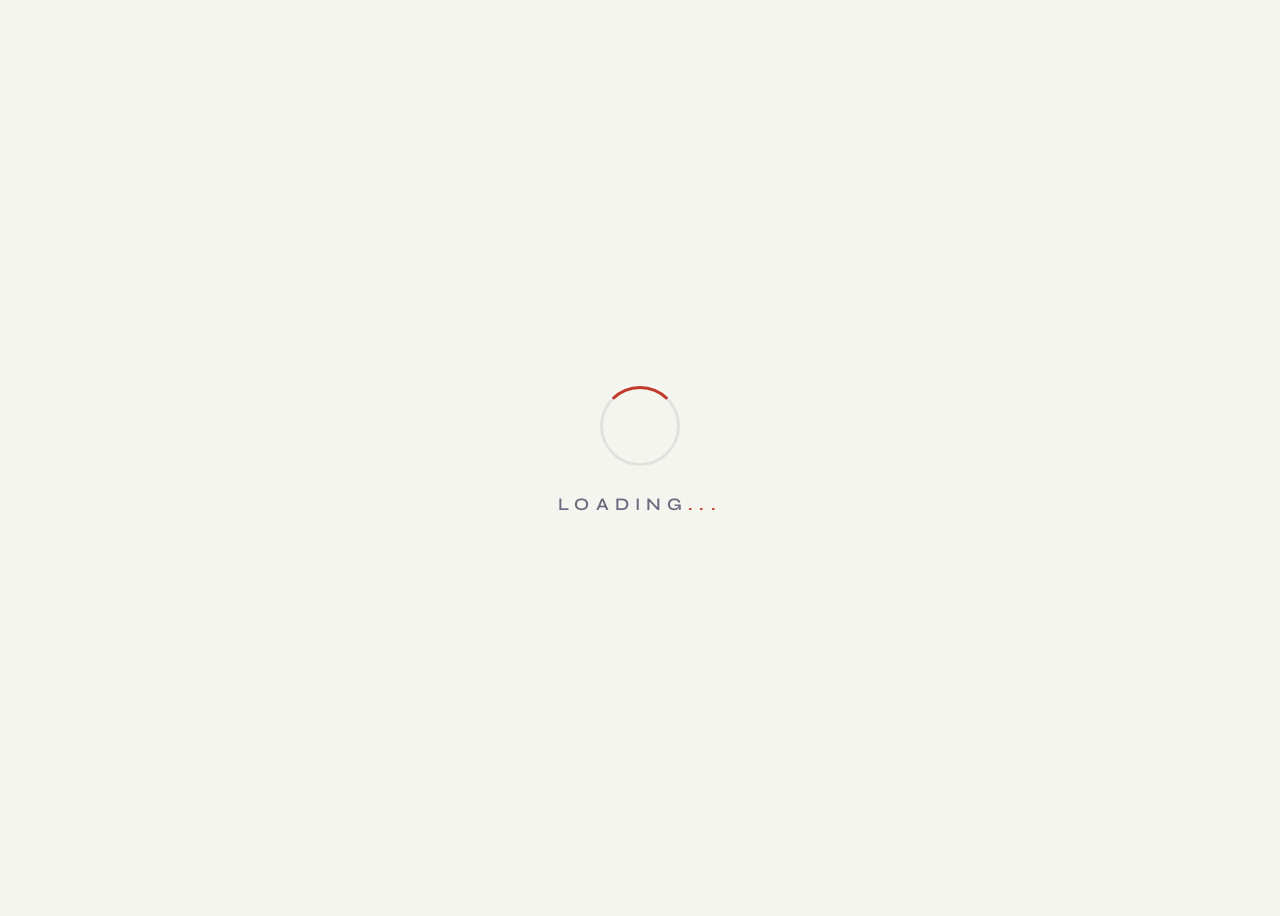
==== index.html @ f6f47612 "index.html" ====
<!DOCTYPE html>
<html lang="en">
<head>
<meta charset="UTF-8"/>
<meta name="viewport" content="width=device-width, initial-scale=1.0"/>
<title>Kedar — Portfolio</title>
<link rel="preconnect" href="https://fonts.googleapis.com"/>
<link rel="preconnect" href="https://fonts.gstatic.com" crossorigin/>
<link href="https://fonts.googleapis.com/css2?family=Plus+Jakarta+Sans:wght@300;400;500;600;700;800&display=swap" rel="stylesheet"/>
<link href="https://fonts.googleapis.com/css2?family=Syne:wght@400;600;700;800&family=DM+Mono:wght@300;400;500&family=DM+Sans:wght@300;400;500&display=swap" rel="stylesheet"/>
<link rel="stylesheet" href="style.css">
</head>
<body>

<!-- Loader -->
<div id="loader">
  <div class="loader-ring"></div>
  <div class="loader-text">Loading<span>...</span></div>
</div>

<!-- App -->
<div id="app">

  <!-- Background blobs -->
  <div class="blob blob-1"></div>
  <div class="blob blob-2"></div>

  <!-- Sidebar -->
  <aside id="sidebar">

    <!-- Logo card flip -->
    <a href="#">
    <div class="logo-wrap">
      <div class="logo-inner">
        <div class="logo-front">
            <img src ="noBgKedarBird.png" alt="Kedar's Logo"/>
          </div>
          <div class="logo-back">
            <p>Hi, my name is<br/><strong style="font-size:1rem;">Kedar</strong> </p>
          </div>
        </div>
      </div>
    </a>

    <!-- Nav -->
    <nav>
      <a class="nav-item active" href="#">
        <span class="nav-icon"><svg width="18" height="18" viewBox="0 0 24 24" fill="currentColor">
  <path d="M10 20v-6h4v6h5v-8h3L12 3 2 12h3v8z"/>
</svg></span>
        <span class="nav-label">Home</span>
      </a>
      <a class="nav-item" href="/portfolio.html">
        <span class="nav-icon"><svg width="18" height="18" viewBox="0 0 24 24" fill="currentColor">
  <path d="M20 6h-2.18c.07-.44.18-.88.18-1.34C18 2.99 16.64 1.5 14.5 1.5S11 2.99 11 4.66c0 .46.09.9.18 1.34H9L7 10v2h1v8h8v-8h1v-2l-2-4zM14.5 3c.83 0 1.5.67 1.5 1.5S15.33 6 14.5 6 13 5.33 13 4.5 13.67 3 14.5 3z"/>
</svg></span>
        <span class="nav-label">Portfolio</span>
      </a>
      <a class="nav-item" href="/about.html">
        <span class="nav-icon"><svg width="18" height="18" viewBox="0 0 24 24" fill="currentColor">
  <path d="M12 12c2.7 0 4.8-2.1 4.8-4.8S14.7 2.4 12 2.4 7.2 4.5 7.2 7.2 9.3 12 12 12zm0 2.4c-3.2 0-9.6 1.6-9.6 4.8v2.4h19.2v-2.4c0-3.2-6.4-4.8-9.6-4.8z"/>
</svg></span>
        <span class="nav-label">About me</span>
      </a>
      <a class="nav-item" href="/resume.html">
        <span class="nav-icon"><svg width="18" height="18" viewBox="0 0 24 24" fill="currentColor">
  <path d="M14 2H6c-1.1 0-2 .9-2 2v16c0 1.1.9 2 2 2h12c1.1 0 2-.9 2-2V8l-6-6zm2 16H8v-2h8v2zm0-4H8v-2h8v2zm-3-5V3.5L18.5 9H13z"/>
</svg></span>
        <span class="nav-label">Resume</span>
      </a>
      <a class="nav-item" href="/contact.html">
        <span class="nav-icon"><svg width="18" height="18" viewBox="0 0 24 24" fill="currentColor">
  <path d="M6.6 10.8c1.4 2.8 3.8 5.1 6.6 6.6l2.2-2.2c.3-.3.7-.4 1-.2 1.1.4 2.3.6 3.6.6.6 0 1 .4 1 1V20c0 .6-.4 1-1 1-9.4 0-17-7.6-17-17 0-.6.4-1 1-1h3.5c.6 0 1 .4 1 1 0 1.3.2 2.5.6 3.6.1.3 0 .7-.2 1L6.6 10.8z"/>
</svg></span>
        <span class="nav-label">Contact me</span>
      </a>
    </nav>

    <!-- Socials -->
    <div class="socials">
      <a class="social-btn" href="https://github.com/kedar1100" target="_blank" title="GitHub">
        <svg width="16" height="16" viewBox="0 0 24 24" fill="currentColor">
          <path d="M12 0C5.37 0 0 5.37 0 12c0 5.31 3.435 9.795 8.205 11.385.6.105.825-.255.825-.57 0-.285-.015-1.23-.015-2.235-3.015.555-3.795-.735-4.035-1.41-.135-.345-.72-1.41-1.23-1.695-.42-.225-1.02-.78-.015-.795.945-.015 1.62.87 1.845 1.23 1.08 1.815 2.805 1.305 3.495.99.105-.78.42-1.305.765-1.605-2.67-.3-5.46-1.335-5.46-5.925 0-1.305.465-2.385 1.23-3.225-.12-.3-.54-1.53.12-3.18 0 0 1.005-.315 3.3 1.23.96-.27 1.98-.405 3-.405s2.04.135 3 .405c2.295-1.56 3.3-1.23 3.3-1.23.66 1.65.24 2.88.12 3.18.765.84 1.23 1.905 1.23 3.225 0 4.605-2.805 5.625-5.475 5.925.435.375.81 1.095.81 2.22 0 1.605-.015 2.895-.015 3.3 0 .315.225.69.825.57A12.02 12.02 0 0 0 24 12c0-6.63-5.37-12-12-12z"/>
        </svg>
      </a>
      <a class="social-btn" href="https://www.linkedin.com/in/kedar-oza1100/" target="_blank" title="LinkedIn">
        <svg width="16" height="16" viewBox="0 0 24 24" fill="currentColor">
          <path d="M20.447 20.452h-3.554v-5.569c0-1.328-.027-3.037-1.852-3.037-1.853 0-2.136 1.445-2.136 2.939v5.667H9.351V9h3.414v1.561h.046c.477-.9 1.637-1.85 3.37-1.85 3.601 0 4.267 2.37 4.267 5.455v6.286zM5.337 7.433a2.062 2.062 0 0 1-2.063-2.065 2.064 2.064 0 1 1 2.063 2.065zm1.782 13.019H3.555V9h3.564v11.452zM22.225 0H1.771C.792 0 0 .774 0 1.729v20.542C0 23.227.792 24 1.771 24h20.451C23.2 24 24 23.227 24 22.271V1.729C24 .774 23.2 0 22.222 0h.003z"/>
        </svg>
      </a>
      <a class="social-btn" href="https://www.instagram.com/okay_kedar0011/" target="_blank" title="Instagram">
        <svg width="16" height="16" viewBox="0 0 24 24" fill="currentColor">
          <path d="M12 2.163c3.204 0 3.584.012 4.85.07 3.252.148 4.771 1.691 4.919 4.919.058 1.265.069 1.645.069 4.849 0 3.205-.012 3.584-.069 4.849-.149 3.225-1.664 4.771-4.919 4.919-1.266.058-1.644.07-4.85.07-3.204 0-3.584-.012-4.849-.07-3.26-.149-4.771-1.699-4.919-4.92-.058-1.265-.07-1.644-.07-4.849 0-3.204.013-3.583.07-4.849.149-3.227 1.664-4.771 4.919-4.919 1.266-.057 1.645-.069 4.849-.069zM12 0C8.741 0 8.333.014 7.053.072 2.695.272.273 2.69.073 7.052.014 8.333 0 8.741 0 12c0 3.259.014 3.668.072 4.948.2 4.358 2.618 6.78 6.98 6.98C8.333 23.986 8.741 24 12 24c3.259 0 3.668-.014 4.948-.072 4.354-.2 6.782-2.618 6.979-6.98.059-1.28.073-1.689.073-4.948 0-3.259-.014-3.667-.072-4.947-.196-4.354-2.617-6.78-6.979-6.98C15.668.014 15.259 0 12 0zm0 5.838a6.162 6.162 0 1 0 0 12.324 6.162 6.162 0 0 0 0-12.324zM12 16a4 4 0 1 1 0-8 4 4 0 0 1 0 8zm6.406-11.845a1.44 1.44 0 1 0 0 2.881 1.44 1.44 0 0 0 0-2.881z"/>
        </svg>
      </a>
      <a class="social-btn" href="mailto:kedaroza670@gmail.com" title="Email">
        <svg width="16" height="16" viewBox="0 0 24 24" fill="currentColor">
<path d="M20 4H4c-1.1 0-2 .9-2 2v12c0 1.1.9 2 2 2h16c1.1 0 2-.9 2-2V6c0-1.1-.9-2-2-2zm0 4l-8 5-8-5V6l8 5 8-5v2z"/>
        </svg>
      </a>
    </div>

  </aside>

  <!-- Main content -->
  <main id="main">
    <section id="home">
      <div class="hero-content">
        <p class="hero-eyebrow">welcome to Home</p>
        <h1 class="hero-title">
          Hi, My Name is<br/>
          <span class="name">Kedar.</span>
        </h1>
        <p class="hero-bio">
          I'm a <strong>developer &amp; creator</strong> who builds things that live on the internet.
          I care deeply about clean code, thoughtful design, and experiences that feel just right.
          When I'm not shipping features, you'll find me exploring new ideas and making things work.
        </p>
        <div class="hero-cta">
          <a class="btn-primary" href="/portfolio.html">
            <span>View my work</span>
            <span>→</span>
          </a>
          <a class="btn-outline" href="/contactme.html">Get in touch</a>
        </div>
      </div>
    </section>
  </main>

</div>

<script>
  // Loader: hide after 1.5s
  window.addEventListener('DOMContentLoaded', () => {
    setTimeout(() => {
      document.getElementById('loader').classList.add('hide');
      setTimeout(() => {
        document.getElementById('app').classList.add('visible');
        document.getElementById('loader').style.display = 'none';
      }, 650);
    }, 1500);
  });

  // Active nav highlight on click
  document.querySelectorAll('.nav-item').forEach(item => {
    item.addEventListener('click', () => {
      document.querySelectorAll('.nav-item').forEach(i => i.classList.remove('active'));
      item.classList.add('active');
    });
  });
</script>
</body>
</html>
---- style.css ----
*,
*::before,
*::after {
    margin: 0;
    padding: 0;
    box-sizing: border-box;
}

:root {
  --bg:      #f5f5f0;
  --sidebar: #eeede8;
  --accent:  #c0392b;
  --accent2: #e74c3c;
  --glow:    rgba(192,57,43,0.2);
  --text:    #1a1a2a;
  --muted:   #6b6b80;
  --border:  rgba(0,0,0,0.08);
}

html,
body {
    height: 100%;
    overflow: hidden;
    background: var(--bg);
    color: var(--text);
    font-family: 'Plus Jakarta Sans', sans-serif;
}

/* ─── LOADER ──────────────────────────────────────── */
#loader {
    position: fixed;
    inset: 0;
    z-index: 9999;
    background: var(--bg);
    display: flex;
    flex-direction: column;
    align-items: center;
    justify-content: center;
    transition: opacity 0.6s ease, transform 0.6s ease;
}

#loader.hide {
    opacity: 0;
    pointer-events: none;
    transform: scale(1.04);
}

.loader-ring {
    width: 80px;
    height: 80px;
    border: 3px solid var(--border);
    border-top-color: var(--accent);
    border-radius: 50%;
    animation: spin 0.9s linear infinite;
    margin-bottom: 28px;
}

.loader-text {
    font-family: 'Syne', sans-serif;
    font-size: 1.1rem;
    font-weight: 600;
    letter-spacing: 0.35em;
    color: var(--muted);
    text-transform: uppercase;
}

.loader-text span {
    color: var(--accent);
    animation: pulse 0.9s ease-in-out infinite alternate;
}

@keyframes spin {
    to {
        transform: rotate(360deg);
    }
}

@keyframes pulse {
    from {
        opacity: 0.3;
    }

    to {
        opacity: 1;
    }
}

/* ─── LAYOUT ──────────────────────────────────────── */
#app {
    display: flex;
    height: 100vh;
    width: 100vw;
    opacity: 0;
    transform: translateY(16px);
    transition: opacity 0.7s ease 0.1s, transform 0.7s ease 0.1s;
}

#app.visible {
    opacity: 1;
    transform: translateY(0);
}

/* ─── SIDEBAR ──────────────────────────────────────── */
#sidebar {
    width: 220px;
    min-width: 220px;
    background: var(--sidebar);
    border-right: 1px solid var(--border);
    display: flex;
    flex-direction: column;
    align-items: center;
    padding: 36px 0 28px;
    position: relative;
    overflow: hidden;
}

#sidebar::after {
    content: '';
    position: absolute;
    top: 0;
    right: 0;
    bottom: 0;
    width: 1px;
    background: linear-gradient(to bottom, transparent, var(--accent), transparent);
    opacity: 0.4;
}

/* Logo flip card */
.logo-wrap {
    width: 108px;
    height: 108px;
    perspective: 600px;
    margin-bottom: 44px;
    cursor: pointer;
    flex-shrink: 0;
}

.logo-inner {
    width: 100%;
    height: 100%;
    position: relative;
    transform-style: preserve-3d;
    transition: transform 0.65s cubic-bezier(0.4, 0.2, 0.2, 1);
    border-radius: 50%;
}

.logo-wrap:hover .logo-inner {
    transform: rotateY(180deg);
}

.logo-front,
.logo-back {
    position: absolute;
    inset: 0;
    border-radius: 50%;
    backface-visibility: hidden;

    display: flex;
    align-items: center;
    justify-content: center;
}

.logo-front {
    background: radial-gradient(circle at 40% 35%, transparent, transparent 60%, rgba(192, 57, 43, 0.08) 80%);
    border: 2px solid rgba(192, 57, 43, 0.4);
    box-shadow: 0 0 24px rgba(192, 57, 43, 0.2);
    overflow: hidden;
}

.logo-front img {
    width: 100%;
    height: 100%;
    object-fit: cover;
    padding: 10px;
}

.logo-back {
    background: linear-gradient(135deg, var(--accent) 0%, #8b1a10 100%);
    border: 2px solid var(--accent2);
    transform: rotateY(180deg);
    padding: 12px;
    text-align: center;
    box-shadow: 0 0 28px var(--glow);
}

.logo-back p {
    font-family: 'Plus Jakarta Sans', sans-serif;
    font-size: 0.72rem;
    font-weight: 700;
    letter-spacing: 0.04em;
    color: #fff;
    line-height: 1.4;
}

/* Nav items */
nav {
    display: flex;
    flex-direction: column;
    gap: 6px;
    width: 100%;
    padding: 0 16px;
    flex: 1;
}

.nav-item {
    display: flex;
    align-items: center;
    gap: 12px;
    padding: 12px 16px;
    border-radius: 10px;
    cursor: pointer;
    position: relative;
    overflow: hidden;
    text-decoration: none;
    background: rgba(255,255,255,0.04); 
    transition: background 0.25s ease;
}

.nav-item::before {
    content: '';
    position: absolute;
    left: 0;
    top: 0;
    bottom: 0;
    width: 3px;
    background: var(--accent);
    border-radius: 0 3px 3px 0;
    transform: scaleY(0);
    transition: transform 0.3s ease;
}

.nav-item:hover::before,
.nav-item.active::before {
    transform: scaleY(1);
}

.nav-item:hover {
    background: rgba(192, 57, 43, 0.08);
}

.nav-item.active {
    background: rgba(192, 57, 43, 0.12);
}

.nav-icon {
  width: 36px;
  height: 36px;
  display: flex;
  align-items: center;
  justify-content: center;
  color: var(--accent);                    /* red tint to match theme */
  background: rgba(192, 57, 43, 0.08);    /* subtle red pill background */
  border-radius: 8px;
  flex-shrink: 0;
  transition: transform 0.3s ease, background 0.3s ease, color 0.3s ease;
}

.nav-label {
    font-family: 'DM Mono', monospace;
    font-size: 0.8rem;
    font-weight: 400;
    color: var(--muted);
    letter-spacing: 0.06em;
    white-space: nowrap;
    overflow: hidden;
    max-width: 0;
    opacity: 0;
    transition: max-width 0.4s cubic-bezier(0.4, 0, 0.2, 1), opacity 0.35s ease, color 0.3s ease;
}

.nav-item:hover .nav-label,
.nav-item.active .nav-label {
    max-width: 120px;
    opacity: 1;
    color: var(--text);
}

.nav-item:hover .nav-icon { transform: scale(1.15); }

.nav-item:hover .nav-icon,
.nav-item.active .nav-icon {
  transform: scale(1.15);
  color: var(--accent2);
  background: rgba(192, 57, 43, 0.18);
}

/* Social links */
.socials {
    display: flex;
    gap: 16px;
    padding: 16px 0 0;
}

.social-btn {
    width: 36px;
    height: 36px;
    border-radius: 8px;
    background: rgba(255, 255, 255, 0.04);
    border: 1px solid var(--border);
    display: flex;
    align-items: center;
    justify-content: center;
    cursor: pointer;
    font-size: 1rem;
    color: var(--muted);
    text-decoration: none;
    transition: background 0.25s, color 0.25s, border-color 0.25s, transform 0.25s;
}

.social-btn:hover {
    background: rgba(192, 57, 43, 0.15);
    border-color: var(--accent);
    color: var(--accent2);
    transform: translateY(-3px);
}

/* ─── MAIN ──────────────────────────────────────── */
#main {
    flex: 1;
    overflow-y: auto;
    overflow-x: hidden;
    position: relative;
    background: var(--bg);
}

/* Subtle grid bg */
#main::before {
    content: '';
    position: fixed;
    inset: 0;
    left: 220px;
background-image:
  linear-gradient(rgba(0,0,0,0.04) 1px, transparent 1px),
  linear-gradient(90deg, rgba(0,0,0,0.04) 1px, transparent 1px);
    background-size: 48px 48px;
    pointer-events: none;
    z-index: 0;
}

/* ─── HERO SECTION ──────────────────────────────────────── */
#home {
    min-height: 100vh;
    display: flex;
    align-items: center;
    padding: 60px 80px;
    position: relative;
    z-index: 1;
}

.hero-content {
    max-width: 720px;
}

.hero-eyebrow {
    font-family: 'Plus Jakarta Sans', sans-serif;
    font-size: 0.78rem;
    letter-spacing: 0.22em;
    color: var(--accent2);
    text-transform: uppercase;
    margin-bottom: 20px;
    opacity: 0;
    transform: translateY(12px);
    animation: fadeUp 0.6s ease 0.4s forwards;
}

.hero-eyebrow::before {
    content: '// ';
    color: var(--muted);
}

.hero-title {
    font-family: 'Plus Jakarta Sans', sans-serif;
    font-size: clamp(2.8rem, 6vw, 5rem);
    font-weight: 800;
    line-height: 1.05;
    letter-spacing: -0.02em;
    margin-bottom: 28px;
    opacity: 0;
    transform: translateY(16px);
    animation: fadeUp 0.7s ease 0.6s forwards;
}

.hero-title .name {
    background: linear-gradient(135deg, var(--accent) 0%, #c0392b 100%);
    -webkit-background-clip: text;
    -webkit-text-fill-color: transparent;
    background-clip: text;
}

.name:hover{
    background: linear-gradient(135deg, var(--accent2) 0%, #e74c3c 100%);
    -webkit-background-clip: text;
    -webkit-text-fill-color: transparent;
    background-clip: text;
    animation: glow 1s ease-in-out infinite alternate;

}

.hero-bio {
    font-size: 1.05rem;
    line-height: 1.75;
    color: var(--muted);
    max-width: 560px;
    font-weight: 300;
    opacity: 0;
    transform: translateY(16px);
    animation: fadeUp 0.7s ease 0.85s forwards;
}

.hero-bio strong {
    color: var(--text);
    font-weight: 500;
}

.hero-cta {
    margin-top: 48px;
    display: flex;
    gap: 16px;
    opacity: 0;
    transform: translateY(16px);
    animation: fadeUp 0.7s ease 1.05s forwards;
    transition: background 0.25s, transform 0.25s, box-shadow 0.25s;
}

.btn-primary {
    padding: 13px 32px;
    background: var(--accent);
    color: #fff;
    font-family: 'Plus Jakarta Sans', sans-serif;
    font-size: 0.82rem;
    font-weight: 500;
    letter-spacing: 0.08em;
    border: none;
    border-radius: 8px;
    cursor: pointer;
    text-transform: uppercase;
    transition: background 0.25s, transform 0.25s, box-shadow 0.25s;
    text-decoration: none;
    display: inline-flex;
    align-items: center;
    gap: 8px;
}

.btn-primary:hover {
    background: var(--accent2);
    transform: translateY(-2px);
    box-shadow: 0 8px 28px var(--glow);
}

.btn-outline {
    padding: 13px 32px;
    background: transparent;
    color: var(--text);
    font-family: 'Plus Jakarta Sans', sans-serif;
    font-size: 0.82rem;
    font-weight: 500;
    letter-spacing: 0.08em;
    border: 1px solid var(--border);
    border-radius: 8px;
    cursor: pointer;
    text-transform: uppercase;
    transition: border-color 0.25s, color 0.25s, transform 0.25s;
    text-decoration: none;
}

.btn-outline:hover {
    border-color: var(--accent);
    color: var(--accent2);
    transform: translateY(-2px);
}

/* Floating accent blobs */
.blob {
    position: fixed;
    border-radius: 50%;
    pointer-events: none;
    filter: blur(100px);
    opacity: 0.12;
    z-index: 0;
}

.blob-1 {
    width: 500px;
    height: 500px;
    background: var(--accent);
    top: -100px;
    right: 60px;
}

.blob-2 {
    width: 350px;
    height: 350px;
    background: #1a0060;
    bottom: 40px;
    right: 200px;
}

@keyframes fadeUp {
    to {
        opacity: 1;
        transform: translateY(0);
    }
}
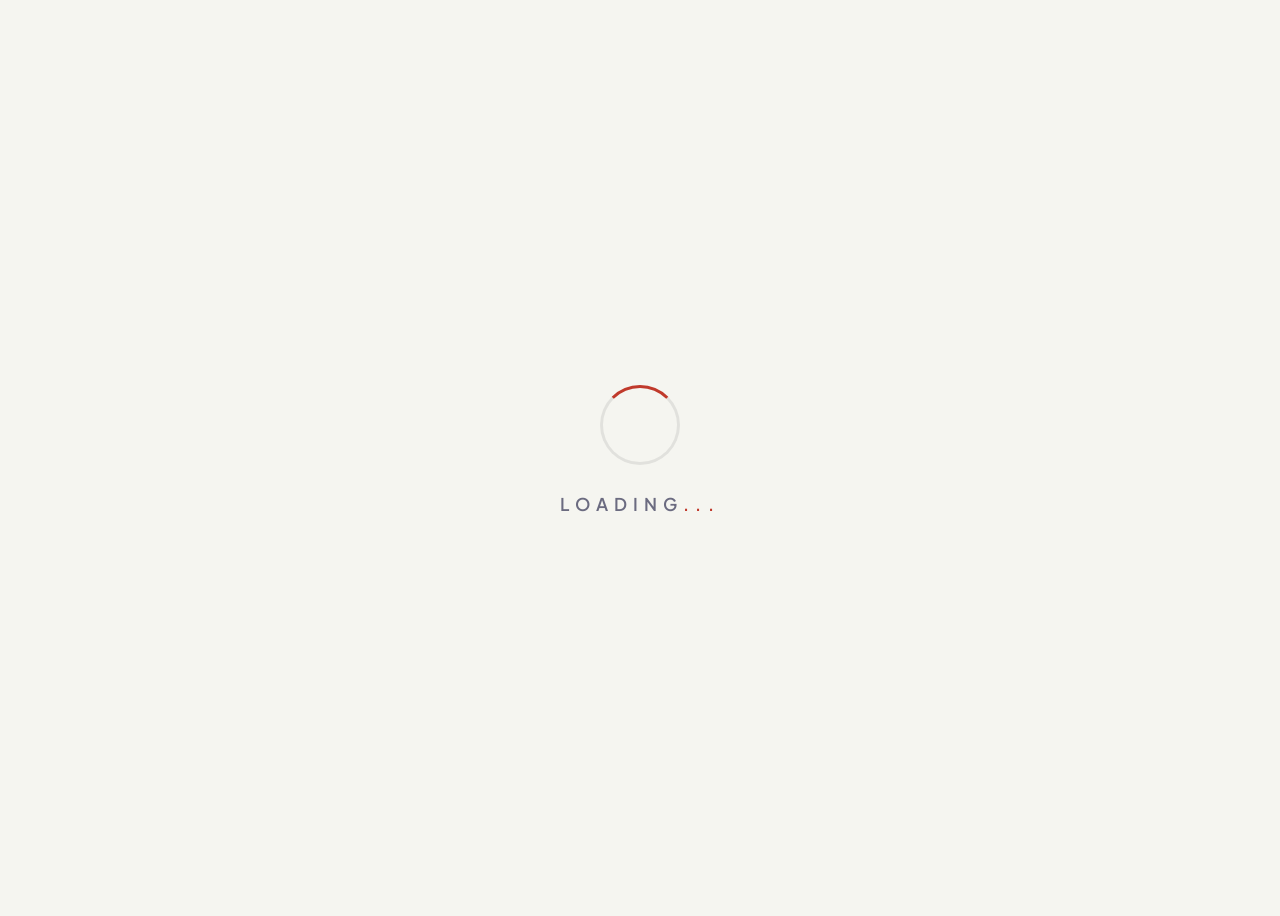
==== commit 09f63163: "responsive home page" ====
--- a/index.html
+++ b/index.html
@@ -7,7 +7,6 @@
 <link rel="preconnect" href="https://fonts.googleapis.com"/>
 <link rel="preconnect" href="https://fonts.gstatic.com" crossorigin/>
 <link href="https://fonts.googleapis.com/css2?family=Plus+Jakarta+Sans:wght@300;400;500;600;700;800&display=swap" rel="stylesheet"/>
-<link href="https://fonts.googleapis.com/css2?family=Syne:wght@400;600;700;800&family=DM+Mono:wght@300;400;500&family=DM+Sans:wght@300;400;500&display=swap" rel="stylesheet"/>
 <link rel="stylesheet" href="style.css">
 </head>
 <body>
@@ -18,88 +17,118 @@
   <div class="loader-text">Loading<span>...</span></div>
 </div>
 
+<!-- ── MOBILE TOP BAR ── -->
+<div id="mobile-topbar">
+  <button id="bird-toggle" aria-label="Open menu">
+    <img src="noBgKedarBird.png" alt="Kedar Bird"/>
+  </button>
+</div>
+
+<!-- ── MOBILE DRAWER ── -->
+<div id="mobile-drawer" role="dialog" aria-modal="true">
+  <button id="drawer-close" aria-label="Close menu">✕</button>
+
+  <nav class="drawer-nav">
+    <a class="drawer-nav-item active" href="#">
+      <svg width="20" height="20" viewBox="0 0 24 24" fill="currentColor"><path d="M10 20v-6h4v6h5v-8h3L12 3 2 12h3v8z"/></svg>
+      Home
+    </a>
+    <a class="drawer-nav-item" href="/portfolio.html">
+      <svg width="20" height="20" viewBox="0 0 24 24" fill="currentColor"><path d="M20 6h-2.18c.07-.44.18-.88.18-1.34C18 2.99 16.64 1.5 14.5 1.5S11 2.99 11 4.66c0 .46.09.9.18 1.34H9L7 10v2h1v8h8v-8h1v-2l-2-4zM14.5 3c.83 0 1.5.67 1.5 1.5S15.33 6 14.5 6 13 5.33 13 4.5 13.67 3 14.5 3z"/></svg>
+      Portfolio
+    </a>
+    <a class="drawer-nav-item" href="/about.html">
+      <svg width="20" height="20" viewBox="0 0 24 24" fill="currentColor"><path d="M12 12c2.7 0 4.8-2.1 4.8-4.8S14.7 2.4 12 2.4 7.2 4.5 7.2 7.2 9.3 12 12 12zm0 2.4c-3.2 0-9.6 1.6-9.6 4.8v2.4h19.2v-2.4c0-3.2-6.4-4.8-9.6-4.8z"/></svg>
+      About Me
+    </a>
+    <a class="drawer-nav-item" href="/resume.html">
+      <svg width="20" height="20" viewBox="0 0 24 24" fill="currentColor"><path d="M14 2H6c-1.1 0-2 .9-2 2v16c0 1.1.9 2 2 2h12c1.1 0 2-.9 2-2V8l-6-6zm2 16H8v-2h8v2zm0-4H8v-2h8v2zm-3-5V3.5L18.5 9H13z"/></svg>
+      Resume
+    </a>
+    <a class="drawer-nav-item" href="/contact.html">
+      <svg width="20" height="20" viewBox="0 0 24 24" fill="currentColor"><path d="M6.6 10.8c1.4 2.8 3.8 5.1 6.6 6.6l2.2-2.2c.3-.3.7-.4 1-.2 1.1.4 2.3.6 3.6.6.6 0 1 .4 1 1V20c0 .6-.4 1-1 1-9.4 0-17-7.6-17-17 0-.6.4-1 1-1h3.5c.6 0 1 .4 1 1 0 1.3.2 2.5.6 3.6.1.3 0 .7-.2 1L6.6 10.8z"/></svg>
+      Contact Me
+    </a>
+  </nav>
+
+  <div class="drawer-divider"></div>
+
+  <div class="drawer-socials">
+    <a class="social-btn" href="https://github.com/kedar1100" target="_blank" title="GitHub">
+      <svg width="16" height="16" viewBox="0 0 24 24" fill="currentColor"><path d="M12 0C5.37 0 0 5.37 0 12c0 5.31 3.435 9.795 8.205 11.385.6.105.825-.255.825-.57 0-.285-.015-1.23-.015-2.235-3.015.555-3.795-.735-4.035-1.41-.135-.345-.72-1.41-1.23-1.695-.42-.225-1.02-.78-.015-.795.945-.015 1.62.87 1.845 1.23 1.08 1.815 2.805 1.305 3.495.99.105-.78.42-1.305.765-1.605-2.67-.3-5.46-1.335-5.46-5.925 0-1.305.465-2.385 1.23-3.225-.12-.3-.54-1.53.12-3.18 0 0 1.005-.315 3.3 1.23.96-.27 1.98-.405 3-.405s2.04.135 3 .405c2.295-1.56 3.3-1.23 3.3-1.23.66 1.65.24 2.88.12 3.18.765.84 1.23 1.905 1.23 3.225 0 4.605-2.805 5.625-5.475 5.925.435.375.81 1.095.81 2.22 0 1.605-.015 2.895-.015 3.3 0 .315.225.69.825.57A12.02 12.02 0 0 0 24 12c0-6.63-5.37-12-12-12z"/></svg>
+    </a>
+    <a class="social-btn" href="https://www.linkedin.com/in/kedar-oza1100/" target="_blank" title="LinkedIn">
+      <svg width="16" height="16" viewBox="0 0 24 24" fill="currentColor"><path d="M20.447 20.452h-3.554v-5.569c0-1.328-.027-3.037-1.852-3.037-1.853 0-2.136 1.445-2.136 2.939v5.667H9.351V9h3.414v1.561h.046c.477-.9 1.637-1.85 3.37-1.85 3.601 0 4.267 2.37 4.267 5.455v6.286zM5.337 7.433a2.062 2.062 0 0 1-2.063-2.065 2.064 2.064 0 1 1 2.063 2.065zm1.782 13.019H3.555V9h3.564v11.452zM22.225 0H1.771C.792 0 0 .774 0 1.729v20.542C0 23.227.792 24 1.771 24h20.451C23.2 24 24 23.227 24 22.271V1.729C24 .774 23.2 0 22.222 0h.003z"/></svg>
+    </a>
+    <a class="social-btn" href="https://www.instagram.com/okay_kedar0011/" target="_blank" title="Instagram">
+      <svg width="16" height="16" viewBox="0 0 24 24" fill="currentColor"><path d="M12 2.163c3.204 0 3.584.012 4.85.07 3.252.148 4.771 1.691 4.919 4.919.058 1.265.069 1.645.069 4.849 0 3.205-.012 3.584-.069 4.849-.149 3.225-1.664 4.771-4.919 4.919-1.266.058-1.644.07-4.85.07-3.204 0-3.584-.012-4.849-.07-3.26-.149-4.771-1.699-4.919-4.92-.058-1.265-.07-1.644-.07-4.849 0-3.204.013-3.583.07-4.849.149-3.227 1.664-4.771 4.919-4.919 1.266-.057 1.645-.069 4.849-.069zM12 0C8.741 0 8.333.014 7.053.072 2.695.272.273 2.69.073 7.052.014 8.333 0 8.741 0 12c0 3.259.014 3.668.072 4.948.2 4.358 2.618 6.78 6.98 6.98C8.333 23.986 8.741 24 12 24c3.259 0 3.668-.014 4.948-.072 4.354-.2 6.782-2.618 6.979-6.98.059-1.28.073-1.689.073-4.948 0-3.259-.014-3.667-.072-4.947-.196-4.354-2.617-6.78-6.979-6.98C15.668.014 15.259 0 12 0zm0 5.838a6.162 6.162 0 1 0 0 12.324 6.162 6.162 0 0 0 0-12.324zM12 16a4 4 0 1 1 0-8 4 4 0 0 1 0 8zm6.406-11.845a1.44 1.44 0 1 0 0 2.881 1.44 1.44 0 0 0 0-2.881z"/></svg>
+    </a>
+    <a class="social-btn" href="mailto:kedaroza670@gmail.com" title="Email">
+      <svg width="16" height="16" viewBox="0 0 24 24" fill="currentColor"><path d="M20 4H4c-1.1 0-2 .9-2 2v12c0 1.1.9 2 2 2h16c1.1 0 2-.9 2-2V6c0-1.1-.9-2-2-2zm0 4l-8 5-8-5V6l8 5 8-5v2z"/></svg>
+    </a>
+  </div>
+</div>
+
+<!-- ── BACKDROP ── -->
+<div id="mobile-backdrop"></div>
+
 <!-- App -->
 <div id="app">
-
-  <!-- Background blobs -->
   <div class="blob blob-1"></div>
   <div class="blob blob-2"></div>
 
-  <!-- Sidebar -->
+  <!-- Sidebar (desktop only) -->
   <aside id="sidebar">
-
-    <!-- Logo card flip -->
     <a href="#">
-    <div class="logo-wrap">
-      <div class="logo-inner">
-        <div class="logo-front">
-            <img src ="noBgKedarBird.png" alt="Kedar's Logo"/>
+      <div class="logo-wrap">
+        <div class="logo-inner">
+          <div class="logo-front">
+            <img src="noBgKedarBird.png" alt="Kedar's Logo"/>
           </div>
           <div class="logo-back">
-            <p>Hi, my name is<br/><strong style="font-size:1rem;">Kedar</strong> </p>
+            <p>Hi, my name is<br/><strong style="font-size:1rem;">Kedar</strong> 👋</p>
           </div>
         </div>
       </div>
     </a>
 
-    <!-- Nav -->
     <nav>
       <a class="nav-item active" href="#">
-        <span class="nav-icon"><svg width="18" height="18" viewBox="0 0 24 24" fill="currentColor">
-  <path d="M10 20v-6h4v6h5v-8h3L12 3 2 12h3v8z"/>
-</svg></span>
+        <span class="nav-icon"><svg width="18" height="18" viewBox="0 0 24 24" fill="currentColor"><path d="M10 20v-6h4v6h5v-8h3L12 3 2 12h3v8z"/></svg></span>
         <span class="nav-label">Home</span>
       </a>
       <a class="nav-item" href="/portfolio.html">
-        <span class="nav-icon"><svg width="18" height="18" viewBox="0 0 24 24" fill="currentColor">
-  <path d="M20 6h-2.18c.07-.44.18-.88.18-1.34C18 2.99 16.64 1.5 14.5 1.5S11 2.99 11 4.66c0 .46.09.9.18 1.34H9L7 10v2h1v8h8v-8h1v-2l-2-4zM14.5 3c.83 0 1.5.67 1.5 1.5S15.33 6 14.5 6 13 5.33 13 4.5 13.67 3 14.5 3z"/>
-</svg></span>
+        <span class="nav-icon"><svg width="18" height="18" viewBox="0 0 24 24" fill="currentColor"><path d="M20 6h-2.18c.07-.44.18-.88.18-1.34C18 2.99 16.64 1.5 14.5 1.5S11 2.99 11 4.66c0 .46.09.9.18 1.34H9L7 10v2h1v8h8v-8h1v-2l-2-4zM14.5 3c.83 0 1.5.67 1.5 1.5S15.33 6 14.5 6 13 5.33 13 4.5 13.67 3 14.5 3z"/></svg></span>
         <span class="nav-label">Portfolio</span>
       </a>
       <a class="nav-item" href="/about.html">
-        <span class="nav-icon"><svg width="18" height="18" viewBox="0 0 24 24" fill="currentColor">
-  <path d="M12 12c2.7 0 4.8-2.1 4.8-4.8S14.7 2.4 12 2.4 7.2 4.5 7.2 7.2 9.3 12 12 12zm0 2.4c-3.2 0-9.6 1.6-9.6 4.8v2.4h19.2v-2.4c0-3.2-6.4-4.8-9.6-4.8z"/>
-</svg></span>
+        <span class="nav-icon"><svg width="18" height="18" viewBox="0 0 24 24" fill="currentColor"><path d="M12 12c2.7 0 4.8-2.1 4.8-4.8S14.7 2.4 12 2.4 7.2 4.5 7.2 7.2 9.3 12 12 12zm0 2.4c-3.2 0-9.6 1.6-9.6 4.8v2.4h19.2v-2.4c0-3.2-6.4-4.8-9.6-4.8z"/></svg></span>
         <span class="nav-label">About me</span>
       </a>
       <a class="nav-item" href="/resume.html">
-        <span class="nav-icon"><svg width="18" height="18" viewBox="0 0 24 24" fill="currentColor">
-  <path d="M14 2H6c-1.1 0-2 .9-2 2v16c0 1.1.9 2 2 2h12c1.1 0 2-.9 2-2V8l-6-6zm2 16H8v-2h8v2zm0-4H8v-2h8v2zm-3-5V3.5L18.5 9H13z"/>
-</svg></span>
+        <span class="nav-icon"><svg width="18" height="18" viewBox="0 0 24 24" fill="currentColor"><path d="M14 2H6c-1.1 0-2 .9-2 2v16c0 1.1.9 2 2 2h12c1.1 0 2-.9 2-2V8l-6-6zm2 16H8v-2h8v2zm0-4H8v-2h8v2zm-3-5V3.5L18.5 9H13z"/></svg></span>
         <span class="nav-label">Resume</span>
       </a>
       <a class="nav-item" href="/contact.html">
-        <span class="nav-icon"><svg width="18" height="18" viewBox="0 0 24 24" fill="currentColor">
-  <path d="M6.6 10.8c1.4 2.8 3.8 5.1 6.6 6.6l2.2-2.2c.3-.3.7-.4 1-.2 1.1.4 2.3.6 3.6.6.6 0 1 .4 1 1V20c0 .6-.4 1-1 1-9.4 0-17-7.6-17-17 0-.6.4-1 1-1h3.5c.6 0 1 .4 1 1 0 1.3.2 2.5.6 3.6.1.3 0 .7-.2 1L6.6 10.8z"/>
-</svg></span>
+        <span class="nav-icon"><svg width="18" height="18" viewBox="0 0 24 24" fill="currentColor"><path d="M6.6 10.8c1.4 2.8 3.8 5.1 6.6 6.6l2.2-2.2c.3-.3.7-.4 1-.2 1.1.4 2.3.6 3.6.6.6 0 1 .4 1 1V20c0 .6-.4 1-1 1-9.4 0-17-7.6-17-17 0-.6.4-1 1-1h3.5c.6 0 1 .4 1 1 0 1.3.2 2.5.6 3.6.1.3 0 .7-.2 1L6.6 10.8z"/></svg></span>
         <span class="nav-label">Contact me</span>
       </a>
     </nav>
 
-    <!-- Socials -->
     <div class="socials">
       <a class="social-btn" href="https://github.com/kedar1100" target="_blank" title="GitHub">
-        <svg width="16" height="16" viewBox="0 0 24 24" fill="currentColor">
-          <path d="M12 0C5.37 0 0 5.37 0 12c0 5.31 3.435 9.795 8.205 11.385.6.105.825-.255.825-.57 0-.285-.015-1.23-.015-2.235-3.015.555-3.795-.735-4.035-1.41-.135-.345-.72-1.41-1.23-1.695-.42-.225-1.02-.78-.015-.795.945-.015 1.62.87 1.845 1.23 1.08 1.815 2.805 1.305 3.495.99.105-.78.42-1.305.765-1.605-2.67-.3-5.46-1.335-5.46-5.925 0-1.305.465-2.385 1.23-3.225-.12-.3-.54-1.53.12-3.18 0 0 1.005-.315 3.3 1.23.96-.27 1.98-.405 3-.405s2.04.135 3 .405c2.295-1.56 3.3-1.23 3.3-1.23.66 1.65.24 2.88.12 3.18.765.84 1.23 1.905 1.23 3.225 0 4.605-2.805 5.625-5.475 5.925.435.375.81 1.095.81 2.22 0 1.605-.015 2.895-.015 3.3 0 .315.225.69.825.57A12.02 12.02 0 0 0 24 12c0-6.63-5.37-12-12-12z"/>
-        </svg>
+        <svg width="16" height="16" viewBox="0 0 24 24" fill="currentColor"><path d="M12 0C5.37 0 0 5.37 0 12c0 5.31 3.435 9.795 8.205 11.385.6.105.825-.255.825-.57 0-.285-.015-1.23-.015-2.235-3.015.555-3.795-.735-4.035-1.41-.135-.345-.72-1.41-1.23-1.695-.42-.225-1.02-.78-.015-.795.945-.015 1.62.87 1.845 1.23 1.08 1.815 2.805 1.305 3.495.99.105-.78.42-1.305.765-1.605-2.67-.3-5.46-1.335-5.46-5.925 0-1.305.465-2.385 1.23-3.225-.12-.3-.54-1.53.12-3.18 0 0 1.005-.315 3.3 1.23.96-.27 1.98-.405 3-.405s2.04.135 3 .405c2.295-1.56 3.3-1.23 3.3-1.23.66 1.65.24 2.88.12 3.18.765.84 1.23 1.905 1.23 3.225 0 4.605-2.805 5.625-5.475 5.925.435.375.81 1.095.81 2.22 0 1.605-.015 2.895-.015 3.3 0 .315.225.69.825.57A12.02 12.02 0 0 0 24 12c0-6.63-5.37-12-12-12z"/></svg>
       </a>
       <a class="social-btn" href="https://www.linkedin.com/in/kedar-oza1100/" target="_blank" title="LinkedIn">
-        <svg width="16" height="16" viewBox="0 0 24 24" fill="currentColor">
-          <path d="M20.447 20.452h-3.554v-5.569c0-1.328-.027-3.037-1.852-3.037-1.853 0-2.136 1.445-2.136 2.939v5.667H9.351V9h3.414v1.561h.046c.477-.9 1.637-1.85 3.37-1.85 3.601 0 4.267 2.37 4.267 5.455v6.286zM5.337 7.433a2.062 2.062 0 0 1-2.063-2.065 2.064 2.064 0 1 1 2.063 2.065zm1.782 13.019H3.555V9h3.564v11.452zM22.225 0H1.771C.792 0 0 .774 0 1.729v20.542C0 23.227.792 24 1.771 24h20.451C23.2 24 24 23.227 24 22.271V1.729C24 .774 23.2 0 22.222 0h.003z"/>
-        </svg>
+        <svg width="16" height="16" viewBox="0 0 24 24" fill="currentColor"><path d="M20.447 20.452h-3.554v-5.569c0-1.328-.027-3.037-1.852-3.037-1.853 0-2.136 1.445-2.136 2.939v5.667H9.351V9h3.414v1.561h.046c.477-.9 1.637-1.85 3.37-1.85 3.601 0 4.267 2.37 4.267 5.455v6.286zM5.337 7.433a2.062 2.062 0 0 1-2.063-2.065 2.064 2.064 0 1 1 2.063 2.065zm1.782 13.019H3.555V9h3.564v11.452zM22.225 0H1.771C.792 0 0 .774 0 1.729v20.542C0 23.227.792 24 1.771 24h20.451C23.2 24 24 23.227 24 22.271V1.729C24 .774 23.2 0 22.222 0h.003z"/></svg>
       </a>
       <a class="social-btn" href="https://www.instagram.com/okay_kedar0011/" target="_blank" title="Instagram">
-        <svg width="16" height="16" viewBox="0 0 24 24" fill="currentColor">
-          <path d="M12 2.163c3.204 0 3.584.012 4.85.07 3.252.148 4.771 1.691 4.919 4.919.058 1.265.069 1.645.069 4.849 0 3.205-.012 3.584-.069 4.849-.149 3.225-1.664 4.771-4.919 4.919-1.266.058-1.644.07-4.85.07-3.204 0-3.584-.012-4.849-.07-3.26-.149-4.771-1.699-4.919-4.92-.058-1.265-.07-1.644-.07-4.849 0-3.204.013-3.583.07-4.849.149-3.227 1.664-4.771 4.919-4.919 1.266-.057 1.645-.069 4.849-.069zM12 0C8.741 0 8.333.014 7.053.072 2.695.272.273 2.69.073 7.052.014 8.333 0 8.741 0 12c0 3.259.014 3.668.072 4.948.2 4.358 2.618 6.78 6.98 6.98C8.333 23.986 8.741 24 12 24c3.259 0 3.668-.014 4.948-.072 4.354-.2 6.782-2.618 6.979-6.98.059-1.28.073-1.689.073-4.948 0-3.259-.014-3.667-.072-4.947-.196-4.354-2.617-6.78-6.979-6.98C15.668.014 15.259 0 12 0zm0 5.838a6.162 6.162 0 1 0 0 12.324 6.162 6.162 0 0 0 0-12.324zM12 16a4 4 0 1 1 0-8 4 4 0 0 1 0 8zm6.406-11.845a1.44 1.44 0 1 0 0 2.881 1.44 1.44 0 0 0 0-2.881z"/>
-        </svg>
+        <svg width="16" height="16" viewBox="0 0 24 24" fill="currentColor"><path d="M12 2.163c3.204 0 3.584.012 4.85.07 3.252.148 4.771 1.691 4.919 4.919.058 1.265.069 1.645.069 4.849 0 3.205-.012 3.584-.069 4.849-.149 3.225-1.664 4.771-4.919 4.919-1.266.058-1.644.07-4.85.07-3.204 0-3.584-.012-4.849-.07-3.26-.149-4.771-1.699-4.919-4.92-.058-1.265-.07-1.644-.07-4.849 0-3.204.013-3.583.07-4.849.149-3.227 1.664-4.771 4.919-4.919 1.266-.057 1.645-.069 4.849-.069zM12 0C8.741 0 8.333.014 7.053.072 2.695.272.273 2.69.073 7.052.014 8.333 0 8.741 0 12c0 3.259.014 3.668.072 4.948.2 4.358 2.618 6.78 6.98 6.98C8.333 23.986 8.741 24 12 24c3.259 0 3.668-.014 4.948-.072 4.354-.2 6.782-2.618 6.979-6.98.059-1.28.073-1.689.073-4.948 0-3.259-.014-3.667-.072-4.947-.196-4.354-2.617-6.78-6.979-6.98C15.668.014 15.259 0 12 0zm0 5.838a6.162 6.162 0 1 0 0 12.324 6.162 6.162 0 0 0 0-12.324zM12 16a4 4 0 1 1 0-8 4 4 0 0 1 0 8zm6.406-11.845a1.44 1.44 0 1 0 0 2.881 1.44 1.44 0 0 0 0-2.881z"/></svg>
       </a>
       <a class="social-btn" href="mailto:kedaroza670@gmail.com" title="Email">
-        <svg width="16" height="16" viewBox="0 0 24 24" fill="currentColor">
-<path d="M20 4H4c-1.1 0-2 .9-2 2v12c0 1.1.9 2 2 2h16c1.1 0 2-.9 2-2V6c0-1.1-.9-2-2-2zm0 4l-8 5-8-5V6l8 5 8-5v2z"/>
-        </svg>
+        <svg width="16" height="16" viewBox="0 0 24 24" fill="currentColor"><path d="M20 4H4c-1.1 0-2 .9-2 2v12c0 1.1.9 2 2 2h16c1.1 0 2-.9 2-2V6c0-1.1-.9-2-2-2zm0 4l-8 5-8-5V6l8 5 8-5v2z"/></svg>
       </a>
     </div>
-
   </aside>
 
   <!-- Main content -->
@@ -121,16 +150,20 @@
             <span>View my work</span>
             <span>→</span>
           </a>
-          <a class="btn-outline" href="/contactme.html">Get in touch</a>
+          <a class="btn-outline" href="/contact.html">Get in touch</a>
         </div>
+      </div>
+
+      <!-- Sketch (desktop only) -->
+      <div class="hero-sketch">
+        <img src="noBGsketchKEDARBIRD.png" alt="Kedar Bird Sketch"/>
       </div>
     </section>
   </main>
-
 </div>
 
 <script>
-  // Loader: hide after 1.5s
+  // ── Loader ──
   window.addEventListener('DOMContentLoaded', () => {
     setTimeout(() => {
       document.getElementById('loader').classList.add('hide');
@@ -141,13 +174,51 @@
     }, 1500);
   });
 
-  // Active nav highlight on click
+  // ── Desktop nav active state ──
   document.querySelectorAll('.nav-item').forEach(item => {
     item.addEventListener('click', () => {
       document.querySelectorAll('.nav-item').forEach(i => i.classList.remove('active'));
       item.classList.add('active');
     });
   });
+
+  // ── Mobile drawer ──
+  const birdToggle   = document.getElementById('bird-toggle');
+  const drawer       = document.getElementById('mobile-drawer');
+  const backdrop     = document.getElementById('mobile-backdrop');
+  const drawerClose  = document.getElementById('drawer-close');
+
+  function openDrawer() {
+    drawer.classList.add('open');
+    birdToggle.classList.add('open');
+    backdrop.classList.add('show');
+    requestAnimationFrame(() => backdrop.classList.add('visible'));
+    document.body.style.overflow = 'hidden';
+  }
+
+  function closeDrawer() {
+    drawer.classList.remove('open');
+    birdToggle.classList.remove('open');
+    backdrop.classList.remove('visible');
+    setTimeout(() => backdrop.classList.remove('show'), 350);
+    document.body.style.overflow = '';
+  }
+
+  birdToggle.addEventListener('click', () => {
+    drawer.classList.contains('open') ? closeDrawer() : openDrawer();
+  });
+
+  drawerClose.addEventListener('click', closeDrawer);
+  backdrop.addEventListener('click', closeDrawer);
+
+  // Auto-close drawer on nav item tap
+  document.querySelectorAll('.drawer-nav-item').forEach(item => {
+    item.addEventListener('click', () => {
+      document.querySelectorAll('.drawer-nav-item').forEach(i => i.classList.remove('active'));
+      item.classList.add('active');
+      setTimeout(closeDrawer, 200);
+    });
+  });
 </script>
 </body>
 </html>
--- a/style.css
+++ b/style.css
@@ -17,8 +17,7 @@
   --border:  rgba(0,0,0,0.08);
 }
 
-html,
-body {
+html, body {
     height: 100%;
     overflow: hidden;
     background: var(--bg);
@@ -28,476 +27,368 @@
 
 /* ─── LOADER ──────────────────────────────────────── */
 #loader {
-    position: fixed;
-    inset: 0;
-    z-index: 9999;
+    position: fixed; inset: 0; z-index: 9999;
     background: var(--bg);
-    display: flex;
-    flex-direction: column;
-    align-items: center;
-    justify-content: center;
+    display: flex; flex-direction: column;
+    align-items: center; justify-content: center;
     transition: opacity 0.6s ease, transform 0.6s ease;
 }
-
-#loader.hide {
-    opacity: 0;
-    pointer-events: none;
-    transform: scale(1.04);
-}
+#loader.hide { opacity: 0; pointer-events: none; transform: scale(1.04); }
 
 .loader-ring {
-    width: 80px;
-    height: 80px;
+    width: 80px; height: 80px;
     border: 3px solid var(--border);
     border-top-color: var(--accent);
     border-radius: 50%;
     animation: spin 0.9s linear infinite;
     margin-bottom: 28px;
 }
-
 .loader-text {
-    font-family: 'Syne', sans-serif;
-    font-size: 1.1rem;
-    font-weight: 600;
-    letter-spacing: 0.35em;
-    color: var(--muted);
+    font-family: 'Plus Jakarta Sans', sans-serif;
+    font-size: 1.1rem; font-weight: 600;
+    letter-spacing: 0.35em; color: var(--muted);
     text-transform: uppercase;
 }
-
-.loader-text span {
-    color: var(--accent);
-    animation: pulse 0.9s ease-in-out infinite alternate;
-}
-
-@keyframes spin {
-    to {
-        transform: rotate(360deg);
-    }
-}
-
-@keyframes pulse {
-    from {
-        opacity: 0.3;
-    }
-
-    to {
-        opacity: 1;
-    }
-}
+.loader-text span { color: var(--accent); animation: pulse 0.9s ease-in-out infinite alternate; }
+
+@keyframes spin { to { transform: rotate(360deg); } }
+@keyframes pulse { from { opacity: 0.3; } to { opacity: 1; } }
 
 /* ─── LAYOUT ──────────────────────────────────────── */
 #app {
-    display: flex;
-    height: 100vh;
-    width: 100vw;
-    opacity: 0;
-    transform: translateY(16px);
+    display: flex; height: 100vh; width: 100vw;
+    opacity: 0; transform: translateY(16px);
     transition: opacity 0.7s ease 0.1s, transform 0.7s ease 0.1s;
 }
-
-#app.visible {
-    opacity: 1;
-    transform: translateY(0);
-}
+#app.visible { opacity: 1; transform: translateY(0); }
 
 /* ─── SIDEBAR ──────────────────────────────────────── */
 #sidebar {
-    width: 220px;
-    min-width: 220px;
+    width: 220px; min-width: 220px;
     background: var(--sidebar);
     border-right: 1px solid var(--border);
-    display: flex;
-    flex-direction: column;
+    display: flex; flex-direction: column;
     align-items: center;
     padding: 36px 0 28px;
-    position: relative;
-    overflow: hidden;
-}
-
+    position: relative; overflow: hidden;
+}
 #sidebar::after {
     content: '';
-    position: absolute;
-    top: 0;
-    right: 0;
-    bottom: 0;
-    width: 1px;
+    position: absolute; top: 0; right: 0; bottom: 0; width: 1px;
     background: linear-gradient(to bottom, transparent, var(--accent), transparent);
     opacity: 0.4;
 }
 
 /* Logo flip card */
 .logo-wrap {
-    width: 108px;
-    height: 108px;
+    width: 108px; height: 108px;
     perspective: 600px;
     margin-bottom: 44px;
-    cursor: pointer;
-    flex-shrink: 0;
-}
-
+    cursor: pointer; flex-shrink: 0;
+}
 .logo-inner {
-    width: 100%;
-    height: 100%;
+    width: 100%; height: 100%;
     position: relative;
     transform-style: preserve-3d;
     transition: transform 0.65s cubic-bezier(0.4, 0.2, 0.2, 1);
     border-radius: 50%;
 }
-
-.logo-wrap:hover .logo-inner {
-    transform: rotateY(180deg);
-}
-
-.logo-front,
-.logo-back {
-    position: absolute;
-    inset: 0;
+.logo-wrap:hover .logo-inner { transform: rotateY(180deg); }
+.logo-front, .logo-back {
+    position: absolute; inset: 0;
     border-radius: 50%;
     backface-visibility: hidden;
-
-    display: flex;
-    align-items: center;
-    justify-content: center;
-}
-
+    display: flex; align-items: center; justify-content: center;
+}
 .logo-front {
-    background: radial-gradient(circle at 40% 35%, transparent, transparent 60%, rgba(192, 57, 43, 0.08) 80%);
-    border: 2px solid rgba(192, 57, 43, 0.4);
-    box-shadow: 0 0 24px rgba(192, 57, 43, 0.2);
+    background: radial-gradient(circle at 40% 35%, transparent, transparent 60%, rgba(192,57,43,0.08) 80%);
+    border: 2px solid rgba(192,57,43,0.4);
+    box-shadow: 0 0 24px rgba(192,57,43,0.2);
     overflow: hidden;
 }
-
-.logo-front img {
-    width: 100%;
-    height: 100%;
-    object-fit: cover;
-    padding: 10px;
-}
-
+.logo-front img { width: 100%; height: 100%; object-fit: cover; padding: 10px; }
 .logo-back {
     background: linear-gradient(135deg, var(--accent) 0%, #8b1a10 100%);
     border: 2px solid var(--accent2);
     transform: rotateY(180deg);
-    padding: 12px;
-    text-align: center;
+    padding: 12px; text-align: center;
     box-shadow: 0 0 28px var(--glow);
 }
-
 .logo-back p {
     font-family: 'Plus Jakarta Sans', sans-serif;
-    font-size: 0.72rem;
-    font-weight: 700;
-    letter-spacing: 0.04em;
-    color: #fff;
-    line-height: 1.4;
+    font-size: 0.72rem; font-weight: 700;
+    letter-spacing: 0.04em; color: #fff; line-height: 1.4;
 }
 
 /* Nav items */
-nav {
-    display: flex;
-    flex-direction: column;
-    gap: 6px;
-    width: 100%;
-    padding: 0 16px;
-    flex: 1;
-}
+nav { display: flex; flex-direction: column; gap: 6px; width: 100%; padding: 0 16px; flex: 1; }
 
 .nav-item {
-    display: flex;
-    align-items: center;
-    gap: 12px;
-    padding: 12px 16px;
-    border-radius: 10px;
-    cursor: pointer;
-    position: relative;
-    overflow: hidden;
+    display: flex; align-items: center; gap: 12px;
+    padding: 12px 16px; border-radius: 10px;
+    cursor: pointer; position: relative; overflow: hidden;
     text-decoration: none;
-    background: rgba(255,255,255,0.04); 
+    background: rgba(255,255,255,0.04);
     transition: background 0.25s ease;
 }
-
 .nav-item::before {
     content: '';
-    position: absolute;
-    left: 0;
-    top: 0;
-    bottom: 0;
-    width: 3px;
+    position: absolute; left: 0; top: 0; bottom: 0; width: 3px;
     background: var(--accent);
     border-radius: 0 3px 3px 0;
     transform: scaleY(0);
     transition: transform 0.3s ease;
 }
-
-.nav-item:hover::before,
-.nav-item.active::before {
-    transform: scaleY(1);
-}
-
-.nav-item:hover {
-    background: rgba(192, 57, 43, 0.08);
-}
-
-.nav-item.active {
-    background: rgba(192, 57, 43, 0.12);
-}
+.nav-item:hover::before, .nav-item.active::before { transform: scaleY(1); }
+.nav-item:hover { background: rgba(192,57,43,0.08); }
+.nav-item.active { background: rgba(192,57,43,0.12); }
 
 .nav-icon {
-  width: 36px;
-  height: 36px;
-  display: flex;
-  align-items: center;
-  justify-content: center;
-  color: var(--accent);                    /* red tint to match theme */
-  background: rgba(192, 57, 43, 0.08);    /* subtle red pill background */
-  border-radius: 8px;
-  flex-shrink: 0;
-  transition: transform 0.3s ease, background 0.3s ease, color 0.3s ease;
-}
-
+    width: 36px; height: 36px;
+    display: flex; align-items: center; justify-content: center;
+    color: var(--accent);
+    background: rgba(192,57,43,0.08);
+    border-radius: 8px; flex-shrink: 0;
+    transition: transform 0.3s ease, background 0.3s ease, color 0.3s ease;
+}
 .nav-label {
-    font-family: 'DM Mono', monospace;
-    font-size: 0.8rem;
-    font-weight: 400;
-    color: var(--muted);
-    letter-spacing: 0.06em;
-    white-space: nowrap;
-    overflow: hidden;
-    max-width: 0;
-    opacity: 0;
-    transition: max-width 0.4s cubic-bezier(0.4, 0, 0.2, 1), opacity 0.35s ease, color 0.3s ease;
-}
-
-.nav-item:hover .nav-label,
-.nav-item.active .nav-label {
-    max-width: 120px;
-    opacity: 1;
-    color: var(--text);
-}
-
-.nav-item:hover .nav-icon { transform: scale(1.15); }
-
-.nav-item:hover .nav-icon,
-.nav-item.active .nav-icon {
-  transform: scale(1.15);
-  color: var(--accent2);
-  background: rgba(192, 57, 43, 0.18);
+    font-family: 'Plus Jakarta Sans', sans-serif;
+    font-size: 0.8rem; font-weight: 500;
+    color: var(--muted); letter-spacing: 0.06em;
+    white-space: nowrap; overflow: hidden;
+    max-width: 0; opacity: 0;
+    transition: max-width 0.4s cubic-bezier(0.4,0,0.2,1), opacity 0.35s ease, color 0.3s ease;
+}
+.nav-item:hover .nav-label, .nav-item.active .nav-label { max-width: 120px; opacity: 1; color: var(--text); }
+.nav-item:hover .nav-icon, .nav-item.active .nav-icon {
+    transform: scale(1.15);
+    color: var(--accent2);
+    background: rgba(192,57,43,0.18);
 }
 
 /* Social links */
-.socials {
-    display: flex;
-    gap: 16px;
-    padding: 16px 0 0;
-}
-
+.socials { display: flex; gap: 12px; padding: 16px 0 0; flex-wrap: wrap; justify-content: center; }
 .social-btn {
-    width: 36px;
-    height: 36px;
+    width: 36px; height: 36px;
     border-radius: 8px;
-    background: rgba(255, 255, 255, 0.04);
+    background: rgba(255,255,255,0.04);
     border: 1px solid var(--border);
-    display: flex;
-    align-items: center;
-    justify-content: center;
-    cursor: pointer;
-    font-size: 1rem;
-    color: var(--muted);
+    display: flex; align-items: center; justify-content: center;
+    cursor: pointer; color: var(--muted);
     text-decoration: none;
     transition: background 0.25s, color 0.25s, border-color 0.25s, transform 0.25s;
 }
-
 .social-btn:hover {
-    background: rgba(192, 57, 43, 0.15);
-    border-color: var(--accent);
-    color: var(--accent2);
+    background: rgba(192,57,43,0.15);
+    border-color: var(--accent); color: var(--accent2);
     transform: translateY(-3px);
 }
 
 /* ─── MAIN ──────────────────────────────────────── */
-#main {
-    flex: 1;
-    overflow-y: auto;
-    overflow-x: hidden;
-    position: relative;
-    background: var(--bg);
-}
-
-/* Subtle grid bg */
+#main { flex: 1; overflow-y: auto; overflow-x: hidden; position: relative; background: var(--bg); }
 #main::before {
     content: '';
-    position: fixed;
-    inset: 0;
-    left: 220px;
-background-image:
-  linear-gradient(rgba(0,0,0,0.04) 1px, transparent 1px),
-  linear-gradient(90deg, rgba(0,0,0,0.04) 1px, transparent 1px);
+    position: fixed; inset: 0; left: 220px;
+    background-image:
+        linear-gradient(rgba(0,0,0,0.04) 1px, transparent 1px),
+        linear-gradient(90deg, rgba(0,0,0,0.04) 1px, transparent 1px);
     background-size: 48px 48px;
-    pointer-events: none;
-    z-index: 0;
+    pointer-events: none; z-index: 0;
 }
 
 /* ─── HERO SECTION ──────────────────────────────────────── */
 #home {
     min-height: 100vh;
-    display: flex;
-    align-items: center;
+    display: flex; align-items: center; justify-content: space-between;
     padding: 60px 80px;
-    position: relative;
-    z-index: 1;
-}
-
-.hero-content {
-    max-width: 720px;
-}
+    position: relative; z-index: 1; gap: 40px;
+}
+.hero-content { max-width: 560px; flex-shrink: 0; }
+
+.hero-sketch {
+    flex: 1;
+    display: flex; align-items: center; justify-content: center;
+    opacity: 0; transform: translateX(40px);
+    animation: fadeInRight 0.9s ease 1.1s forwards;
+}
+.hero-sketch img {
+    width: clamp(260px, 32vw, 460px);
+    height: auto; object-fit: contain;
+    filter: drop-shadow(0 20px 60px rgba(192,57,43,0.15));
+    animation: floatBird 4s ease-in-out infinite;
+}
+@keyframes floatBird { 0%, 100% { transform: translateY(0px); } 50% { transform: translateY(-16px); } }
+@keyframes fadeInRight { to { opacity: 1; transform: translateX(0); } }
 
 .hero-eyebrow {
     font-family: 'Plus Jakarta Sans', sans-serif;
-    font-size: 0.78rem;
-    letter-spacing: 0.22em;
-    color: var(--accent2);
-    text-transform: uppercase;
-    margin-bottom: 20px;
-    opacity: 0;
-    transform: translateY(12px);
+    font-size: 0.78rem; letter-spacing: 0.22em;
+    color: var(--accent2); text-transform: uppercase;
+    margin-bottom: 20px; opacity: 0; transform: translateY(12px);
     animation: fadeUp 0.6s ease 0.4s forwards;
 }
-
-.hero-eyebrow::before {
-    content: '// ';
-    color: var(--muted);
-}
+.hero-eyebrow::before { content: '// '; color: var(--muted); }
 
 .hero-title {
     font-family: 'Plus Jakarta Sans', sans-serif;
     font-size: clamp(2.8rem, 6vw, 5rem);
-    font-weight: 800;
-    line-height: 1.05;
-    letter-spacing: -0.02em;
-    margin-bottom: 28px;
-    opacity: 0;
-    transform: translateY(16px);
+    font-weight: 800; line-height: 1.05;
+    letter-spacing: -0.02em; margin-bottom: 28px;
+    opacity: 0; transform: translateY(16px);
     animation: fadeUp 0.7s ease 0.6s forwards;
 }
-
 .hero-title .name {
     background: linear-gradient(135deg, var(--accent) 0%, #c0392b 100%);
-    -webkit-background-clip: text;
-    -webkit-text-fill-color: transparent;
+    -webkit-background-clip: text; -webkit-text-fill-color: transparent;
     background-clip: text;
 }
-
-.name:hover{
-    background: linear-gradient(135deg, var(--accent2) 0%, #e74c3c 100%);
-    -webkit-background-clip: text;
-    -webkit-text-fill-color: transparent;
-    background-clip: text;
-    animation: glow 1s ease-in-out infinite alternate;
-
-}
-
 .hero-bio {
-    font-size: 1.05rem;
-    line-height: 1.75;
-    color: var(--muted);
-    max-width: 560px;
-    font-weight: 300;
-    opacity: 0;
-    transform: translateY(16px);
+    font-size: 1.05rem; line-height: 1.75;
+    color: var(--muted); max-width: 560px; font-weight: 300;
+    opacity: 0; transform: translateY(16px);
     animation: fadeUp 0.7s ease 0.85s forwards;
 }
-
-.hero-bio strong {
-    color: var(--text);
-    font-weight: 500;
-}
+.hero-bio strong { color: var(--text); font-weight: 500; }
 
 .hero-cta {
-    margin-top: 48px;
-    display: flex;
-    gap: 16px;
-    opacity: 0;
-    transform: translateY(16px);
+    margin-top: 48px; display: flex; gap: 16px;
+    opacity: 0; transform: translateY(16px);
     animation: fadeUp 0.7s ease 1.05s forwards;
-    transition: background 0.25s, transform 0.25s, box-shadow 0.25s;
-}
-
+}
 .btn-primary {
-    padding: 13px 32px;
-    background: var(--accent);
-    color: #fff;
-    font-family: 'Plus Jakarta Sans', sans-serif;
-    font-size: 0.82rem;
-    font-weight: 500;
-    letter-spacing: 0.08em;
-    border: none;
-    border-radius: 8px;
-    cursor: pointer;
+    padding: 13px 32px; background: var(--accent); color: #fff;
+    font-family: 'Plus Jakarta Sans', sans-serif;
+    font-size: 0.82rem; font-weight: 500; letter-spacing: 0.08em;
+    border: none; border-radius: 8px; cursor: pointer;
     text-transform: uppercase;
     transition: background 0.25s, transform 0.25s, box-shadow 0.25s;
-    text-decoration: none;
-    display: inline-flex;
-    align-items: center;
-    gap: 8px;
-}
-
-.btn-primary:hover {
-    background: var(--accent2);
-    transform: translateY(-2px);
-    box-shadow: 0 8px 28px var(--glow);
-}
-
+    text-decoration: none; display: inline-flex; align-items: center; gap: 8px;
+}
+.btn-primary:hover { background: var(--accent2); transform: translateY(-2px); box-shadow: 0 8px 28px var(--glow); }
 .btn-outline {
-    padding: 13px 32px;
-    background: transparent;
-    color: var(--text);
-    font-family: 'Plus Jakarta Sans', sans-serif;
-    font-size: 0.82rem;
-    font-weight: 500;
-    letter-spacing: 0.08em;
-    border: 1px solid var(--border);
-    border-radius: 8px;
-    cursor: pointer;
+    padding: 13px 32px; background: transparent; color: var(--text);
+    font-family: 'Plus Jakarta Sans', sans-serif;
+    font-size: 0.82rem; font-weight: 500; letter-spacing: 0.08em;
+    border: 1px solid var(--border); border-radius: 8px; cursor: pointer;
     text-transform: uppercase;
     transition: border-color 0.25s, color 0.25s, transform 0.25s;
     text-decoration: none;
 }
-
-.btn-outline:hover {
-    border-color: var(--accent);
-    color: var(--accent2);
-    transform: translateY(-2px);
-}
-
-/* Floating accent blobs */
-.blob {
-    position: fixed;
+.btn-outline:hover { border-color: var(--accent); color: var(--accent2); transform: translateY(-2px); }
+
+/* Blobs */
+.blob { position: fixed; border-radius: 50%; pointer-events: none; filter: blur(100px); opacity: 0.08; z-index: 0; }
+.blob-1 { width: 500px; height: 500px; background: var(--accent); top: -100px; right: 60px; }
+.blob-2 { width: 350px; height: 350px; background: #6600aa; bottom: 40px; right: 200px; }
+
+@keyframes fadeUp { to { opacity: 1; transform: translateY(0); } }
+
+/* ─── MOBILE RESPONSIVE ──────────────────────────────────────── */
+
+#mobile-topbar { display: none; }
+#mobile-drawer { display: none; }
+#mobile-backdrop { display: none; }
+@media (max-width: 768px) {
+  #mobile-topbar { display: flex; }
+  #mobile-drawer { display: block; }  
+  html, body { overflow: hidden; }
+  #sidebar { display: none; }
+  #app { flex-direction: column; }
+  #main { width: 100%; padding-top: 70px; }
+  #main::before { left: 0; }
+
+  /* ── Mobile Top Bar ── */
+  #mobile-topbar {
+    display: flex;
+    align-items: center; justify-content: center;
+    position: fixed; top: 0; left: 0; right: 0;
+    height: 64px;
+    background: var(--sidebar);
+    border-bottom: 1px solid var(--border);
+    z-index: 1000;
+    box-shadow: 0 2px 20px rgba(0,0,0,0.06);
+  }
+
+  #bird-toggle {
+    width: 48px; height: 48px;
     border-radius: 50%;
-    pointer-events: none;
-    filter: blur(100px);
-    opacity: 0.12;
-    z-index: 0;
-}
-
-.blob-1 {
-    width: 500px;
-    height: 500px;
-    background: var(--accent);
-    top: -100px;
-    right: 60px;
-}
-
-.blob-2 {
-    width: 350px;
-    height: 350px;
-    background: #1a0060;
-    bottom: 40px;
-    right: 200px;
-}
-
-@keyframes fadeUp {
-    to {
-        opacity: 1;
-        transform: translateY(0);
-    }
-}
+    border: 2px solid rgba(192,57,43,0.35);
+    background: radial-gradient(circle at 40% 35%, transparent, transparent 60%, rgba(192,57,43,0.08) 80%);
+    box-shadow: 0 0 16px rgba(192,57,43,0.15);
+    cursor: pointer;
+    display: flex; align-items: center; justify-content: center;
+    overflow: hidden;
+    transition: box-shadow 0.3s ease, transform 0.3s ease;
+    padding: 0;
+  }
+  #bird-toggle:active { transform: scale(0.94); }
+  #bird-toggle.open { box-shadow: 0 0 24px rgba(192,57,43,0.35); border-color: var(--accent); }
+  #bird-toggle img { width: 100%; height: 100%; object-fit: cover; padding: 6px; }
+
+  /* ── Backdrop ── */
+  #mobile-backdrop {
+    display: none;
+    position: fixed; inset: 64px 0 0 0;
+    background: rgba(245,245,240,0.55);
+    backdrop-filter: blur(6px);
+    -webkit-backdrop-filter: blur(6px);
+    z-index: 998; opacity: 0;
+    transition: opacity 0.35s ease;
+  }
+  #mobile-backdrop.show { display: block; }
+  #mobile-backdrop.visible { opacity: 1; }
+
+  /* ── Drawer ── */
+  #mobile-drawer {
+    position: fixed; top: 64px; left: 0; right: 0;
+    background: var(--sidebar);
+    border-bottom: 1px solid var(--border);
+    z-index: 999;
+    transform: translateY(-110%);
+    transition: transform 0.4s cubic-bezier(0.4, 0, 0.2, 1);
+    padding: 20px 24px 28px;
+    box-shadow: 0 8px 40px rgba(0,0,0,0.1);
+  }
+  #mobile-drawer.open { transform: translateY(0); }
+
+  #drawer-close {
+    position: absolute; top: 16px; right: 20px;
+    width: 32px; height: 32px;
+    background: rgba(192,57,43,0.08);
+    border: 1px solid var(--border);
+    border-radius: 8px; cursor: pointer;
+    display: flex; align-items: center; justify-content: center;
+    color: var(--muted); font-size: 1.1rem;
+    transition: background 0.2s, color 0.2s;
+  }
+  #drawer-close:hover { background: rgba(192,57,43,0.15); color: var(--accent); }
+
+  .drawer-nav { display: flex; flex-direction: column; gap: 4px; margin-top: 8px; margin-bottom: 24px; }
+  .drawer-nav-item {
+    display: flex; align-items: center; gap: 14px;
+    padding: 14px 16px; border-radius: 10px;
+    text-decoration: none; color: var(--text);
+    font-family: 'Plus Jakarta Sans', sans-serif;
+    font-size: 1rem; font-weight: 600;
+    transition: background 0.2s ease, color 0.2s ease;
+    min-height: 52px;
+  }
+  .drawer-nav-item:hover, .drawer-nav-item.active { background: rgba(192,57,43,0.08); color: var(--accent); }
+  .drawer-nav-item svg { color: var(--accent); flex-shrink: 0; }
+
+  .drawer-divider { height: 1px; background: var(--border); margin: 0 0 20px; }
+  .drawer-socials { display: flex; gap: 12px; }
+
+  /* Hero mobile */
+  #home {
+    padding: 40px 28px;
+    flex-direction: column; justify-content: center;
+    min-height: calc(100vh - 64px);
+  }
+  .hero-sketch { display: none; }
+  .hero-title { font-size: clamp(2.2rem, 10vw, 3.2rem); }
+  .hero-cta { flex-direction: column; gap: 12px; }
+  .btn-primary, .btn-outline { text-align: center; justify-content: center; }
+
+
+}
